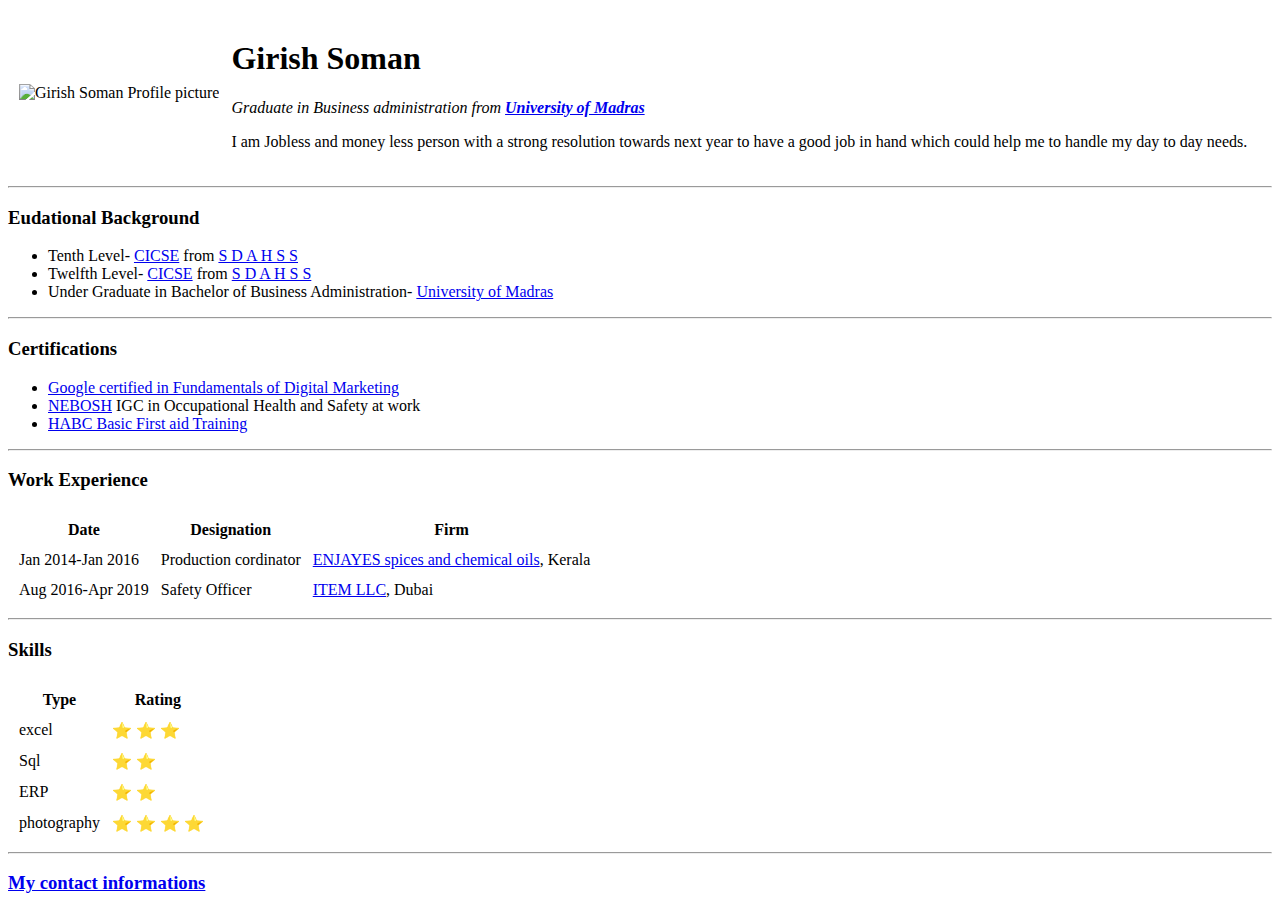
==== index.html @ f83c8d09 "Add files via upload" ====
<!DOCTYPE html>
<html lang="en" dir="ltr">

<head>
  <meta charset="utf-8">
  <title>Girish Soman personal website</title>
</head>

<body>
  <table cellspacing="10">

    <tr>
      <td><img src="https://media-exp1.licdn.com/dms/image/C5603AQHAa9T5hh3Z8w/profile-displayphoto-shrink_200_200/0?e=1610582400&v=beta&t=clPTIfIrf5NxqIigAQ2juDYd9oGw_XxTRhoFhNa_3YM" alt="Girish Soman Profile picture"></td>
      <td>
        <h1>Girish Soman</h1>
        <p><em>Graduate in Business administration from <strong><a href="https://www.unom.ac.in/">University of Madras</a></strong></em></p>
        <p>I am Jobless and money less person with a strong resolution towards next year to have a good job in hand which could help me to handle my day to day needs.</p>
      </td>
    </tr>
  </table>


  <hr>
  <h3>Eudational Background</h3>
  <ul>
    <li> Tenth Level- <a href="https://www.cisce.org/">CICSE</a> from <a
        href="https://www.google.com/maps/dir/9.2096509,76.8147834/sda+hss+pathanamthitta/@9.2331109,76.7815644,14z/data=!3m1!4b1!4m9!4m8!1m1!4e1!1m5!1m1!1s0x3b0615005bb7b8e7:0x2d40b251c1d8bb27!2m2!1d76.7817277!2d9.2556357">S D A H S S</a></li>
    <li> Twelfth Level- <a href="https://www.cisce.org/">CICSE</a> from <a
        href="https://www.google.com/maps/dir/9.2096509,76.8147834/sda+hss+pathanamthitta/@9.2331109,76.7815644,14z/data=!3m1!4b1!4m9!4m8!1m1!4e1!1m5!1m1!1s0x3b0615005bb7b8e7:0x2d40b251c1d8bb27!2m2!1d76.7817277!2d9.2556357">S D A H S S</a></li>
    <li> Under Graduate in Bachelor of Business Administration- <a href="https://www.unom.ac.in/">University of Madras</a></li>
  </ul>
  <hr>
  <h3>Certifications</h3>
  <ul>
    <li><a href="https://learndigital.withgoogle.com/digitalunlocked/course/digital-marketing">Google certified in Fundamentals of Digital Marketing</a></li>
    <li><a href="https://www.nebosh.org.uk/home/">NEBOSH</a> IGC in Occupational Health and Safety at work</a></li>
    <li><a href="https://www.highfieldqualifications.com/">HABC Basic First aid Training</a></li>
  </ul>
  <hr>
  <h3>Work Experience</h3>
  <table cellspacing="10">
    <th>Date</th>
    <th>Designation</th>
    <th>Firm</th>
    <tr>
      <td>Jan 2014-Jan 2016</td>
      <td>Production cordinator</td>
      <td><a href="http://www.enjayes.com/">ENJAYES spices and chemical oils</a>, Kerala</td>
    </tr>
    <tr>
      <td>Aug 2016-Apr 2019</td>
      <td>Safety Officer</td>
      <td><a href="http://islandtoweruae.ae/">ITEM LLC</a>, Dubai</td>
    </tr>
  </table>
  <hr>
  <h3>Skills</h3>
<table cellspacing="10">
  <th>Type</th>
  <th>Rating</th>
  <tr>
    <td>excel</td>
    <td>⭐	⭐	⭐	</td>
  </tr>
      <td>Sql</td>
      <td>⭐	⭐	</td>
      <tr>
        <td>ERP</td>
        <td>⭐	⭐	</td>
      </tr>
      <tr>
        <td>photography</td>
        <td>⭐	⭐	⭐	⭐	</td>
      </tr>
  </table>
<hr>
  <h3><a href="my contact info.html">My contact informations</a></h3>
</body>

</html>
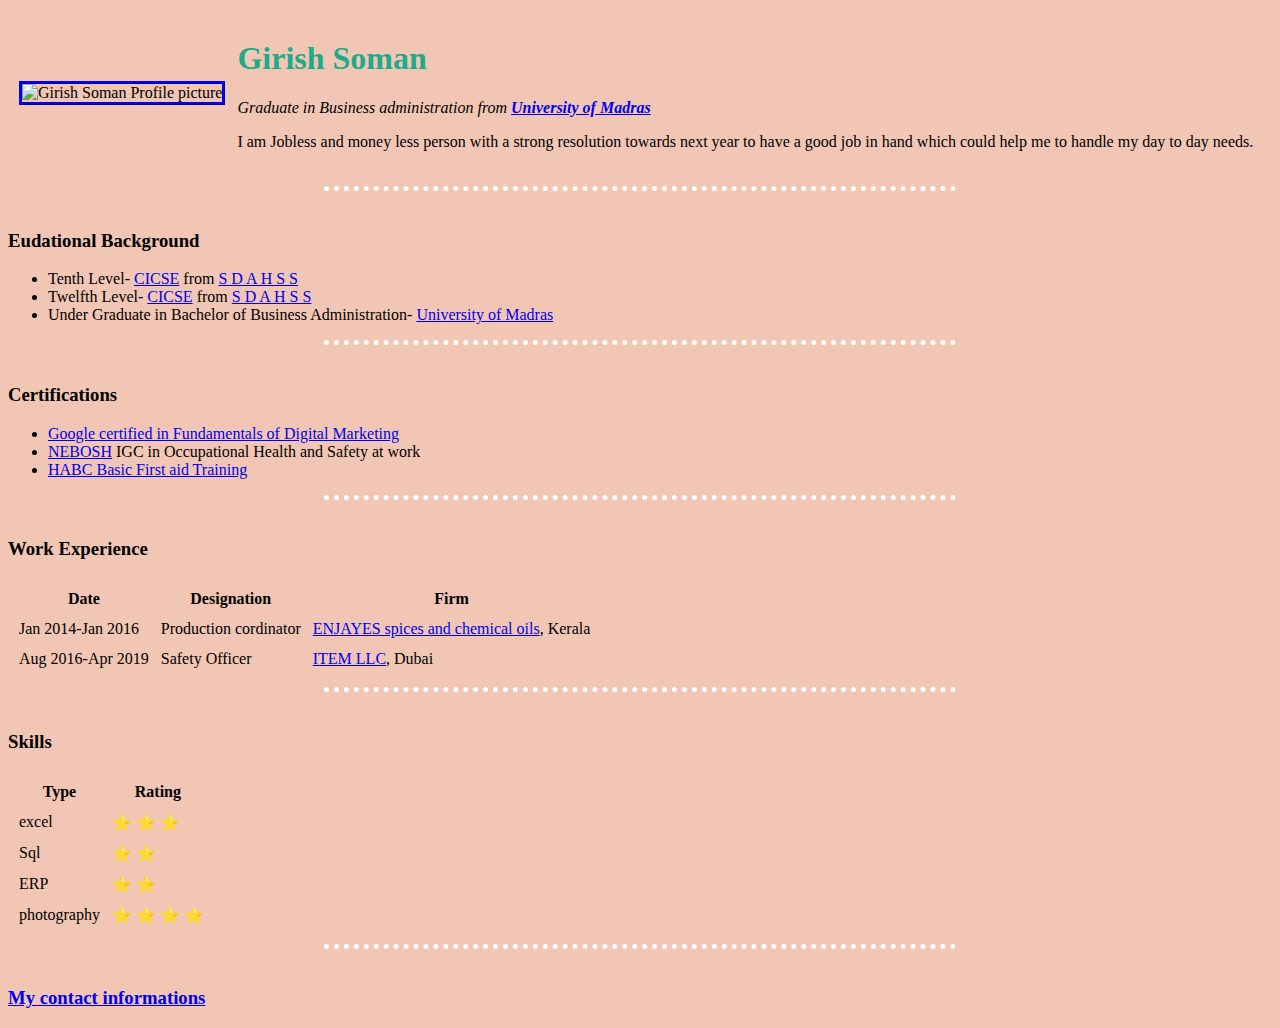
==== commit 25d2b162: "Update index.html" ====
--- a/index.html
+++ b/index.html
@@ -4,6 +4,7 @@
 <head>
   <meta charset="utf-8">
   <title>Girish Soman personal website</title>
+<link rel="stylesheet" href="style.css">
 </head>
 
 <body>
@@ -55,25 +56,25 @@
   </table>
   <hr>
   <h3>Skills</h3>
-<table cellspacing="10">
-  <th>Type</th>
-  <th>Rating</th>
-  <tr>
-    <td>excel</td>
-    <td>⭐	⭐	⭐	</td>
-  </tr>
-      <td>Sql</td>
-      <td>⭐	⭐	</td>
-      <tr>
-        <td>ERP</td>
-        <td>⭐	⭐	</td>
-      </tr>
-      <tr>
-        <td>photography</td>
-        <td>⭐	⭐	⭐	⭐	</td>
-      </tr>
+  <table cellspacing="10">
+    <th>Type</th>
+    <th>Rating</th>
+    <tr>
+      <td>excel</td>
+      <td>⭐ ⭐ ⭐ </td>
+    </tr>
+    <td>Sql</td>
+    <td>⭐ ⭐ </td>
+    <tr>
+      <td>ERP</td>
+      <td>⭐ ⭐ </td>
+    </tr>
+    <tr>
+      <td>photography</td>
+      <td>⭐ ⭐ ⭐ ⭐ </td>
+    </tr>
   </table>
-<hr>
+  <hr>
   <h3><a href="my contact info.html">My contact informations</a></h3>
 </body>
 
--- a/style.css
+++ b/style.css
@@ -0,0 +1,23 @@
+  body {
+    background-color: #f2c6b4;
+  }
+  hr{
+
+    height: 20px;
+    width: 50%;
+    border-style: none;
+    border-top-style:dotted;
+    border-color: white;
+    border-width: thick;
+  }
+  img{
+    border-style: ridge;
+    border-color: blue;
+    border-height: .5px;
+  }
+  h1{
+    color:#1fab89;
+  }
+  h3{
+    color: 1fab89;
+  }
